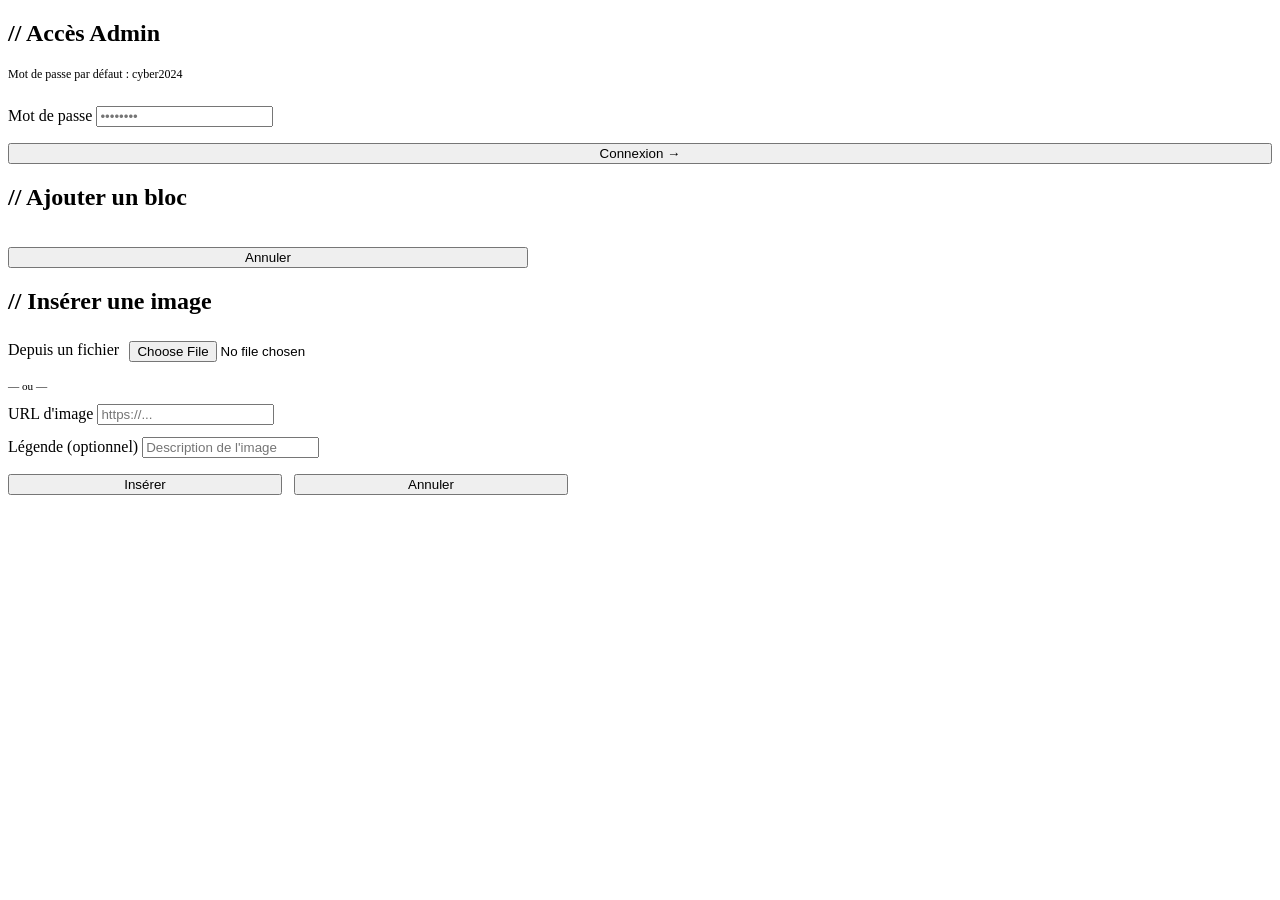
==== admin/index.html @ 6d3ba278 "Update index.html" ====
<!DOCTYPE html>
<html lang="fr">
<head>
  <meta charset="UTF-8"/>
  <meta name="viewport" content="width=device-width, initial-scale=1.0"/>
  <title>Admin — Portfolio CMS</title>
  <link rel="stylesheet" href="/Css/theme.css"/>
  <link rel="stylesheet" href="/admin/Css/admin.css"/>
  <link rel="icon" href="data:image/svg+xml,<svg xmlns='http://www.w3.org/2000/svg' viewBox='0 0 32 32'><rect fill='%23050a0e' width='32' height='32'/><text y='24' font-size='22' fill='%2300d4ff'>⬡</text></svg>"/>
  <style>
    /* Override: admin page must always show system cursor */
    html, body, *, *::before, *::after { cursor: auto !important; }
    button, a, .snav-btn, .btn, select, label[for] { cursor: pointer !important; }
    input, textarea { cursor: text !important; }
    .block-drag { cursor: grab !important; }
  </style>
</head>
<body class="admin-page">

<!-- LOGIN MODAL -->
<div class="modal-overlay open" id="loginModal">
  <div class="modal">
    <h2>// Accès Admin</h2>
    <p style="font-family:var(--mono);font-size:.75rem;color:var(--txt3);margin-bottom:1.5rem">Mot de passe par défaut : <span style="color:var(--amber)">cyber2024</span></p>
    <div class="field" style="margin-bottom:1rem">
      <label class="label">Mot de passe</label>
      <input id="loginInput" class="input" type="password" placeholder="••••••••" autocomplete="current-password"/>
    </div>
    <div id="loginError" style="font-family:var(--mono);font-size:.72rem;color:var(--red);margin-bottom:1rem;display:none">// Mot de passe incorrect.</div>
    <button class="btn btn-cyan" style="width:100%;justify-content:center" id="loginBtn">Connexion →</button>
  </div>
</div>

<!-- ADMIN SHELL (hidden until login) -->
<div id="adminShell" style="display:none">
  <aside class="admin-sidebar" id="sidebar">
    <div class="sidebar-logo"><span class="br">[</span>AC<span class="br">]</span><span class="sidebar-tag">Admin</span></div>
    <nav class="sidebar-nav">
      <button class="snav-btn active" data-view="dashboard">📊 Dashboard</button>
      <button class="snav-btn" data-view="projects">🗂️ Projets</button>
      <button class="snav-btn" data-view="posts">📝 Articles & Writeups</button>
      <button class="snav-btn" data-view="arsenal">⚔️ Arsenal</button>
      <button class="snav-btn" data-view="comments">💬 Commentaires</button>
      <button class="snav-btn" data-view="settings" style="margin-top:auto">⚙️ Paramètres</button>
    </nav>
    <button class="logout-btn" id="logoutBtn">↩ Déconnexion</button>
  </aside>
  <main class="admin-main" id="adminMain"></main>
</div>

<!-- EDITOR MODAL (projets / articles) -->
<div class="modal-overlay" id="editorModal">
  <div class="modal editor-modal" id="editorInner"></div>
</div>

<!-- ARSENAL MODAL -->
<div class="modal-overlay" id="arsenalModal">
  <div class="modal" style="max-width:560px;max-height:90vh;overflow-y:auto" id="arsenalInner"></div>
</div>

<!-- BLOCK PICKER MODAL -->
<div class="modal-overlay" id="blockPickerModal">
  <div class="modal" style="max-width:520px">
    <h2>// Ajouter un bloc</h2>
    <div class="block-picker-grid" id="blockPickerGrid"></div>
    <button class="btn btn-ghost" style="margin-top:1rem;width:100%;justify-content:center" onclick="closeModal('blockPickerModal')">Annuler</button>
  </div>
</div>

<!-- IMAGE MODAL -->
<div class="modal-overlay" id="imageModal">
  <div class="modal" style="max-width:560px">
    <h2>// Insérer une image</h2>
    <div class="field" style="margin-bottom:.75rem">
      <label class="label">Depuis un fichier</label>
      <input type="file" id="imgFileInput" accept="image/*" class="input" style="padding:.4rem"/>
    </div>
    <div style="font-family:var(--mono);font-size:.7rem;color:var(--txt3);margin-bottom:.75rem">— ou —</div>
    <div class="field" style="margin-bottom:.75rem">
      <label class="label">URL d'image</label>
      <input type="url" id="imgUrlInput" class="input" placeholder="https://..."/>
    </div>
    <div class="field" style="margin-bottom:1rem">
      <label class="label">Légende (optionnel)</label>
      <input type="text" id="imgCaption" class="input" placeholder="Description de l'image"/>
    </div>
    <div id="imgPreview" style="margin-bottom:1rem"></div>
    <div style="display:flex;gap:.75rem">
      <button class="btn btn-cyan" style="flex:1;justify-content:center" id="imgConfirmBtn">Insérer</button>
      <button class="btn btn-ghost" style="flex:1;justify-content:center" onclick="closeModal('imageModal')">Annuler</button>
    </div>
  </div>
</div>

<div class="toast" id="toast"></div>

<script src="/js/store.js"></script>
<script src="/admin/js/admin.js"></script>
</body>
</html>
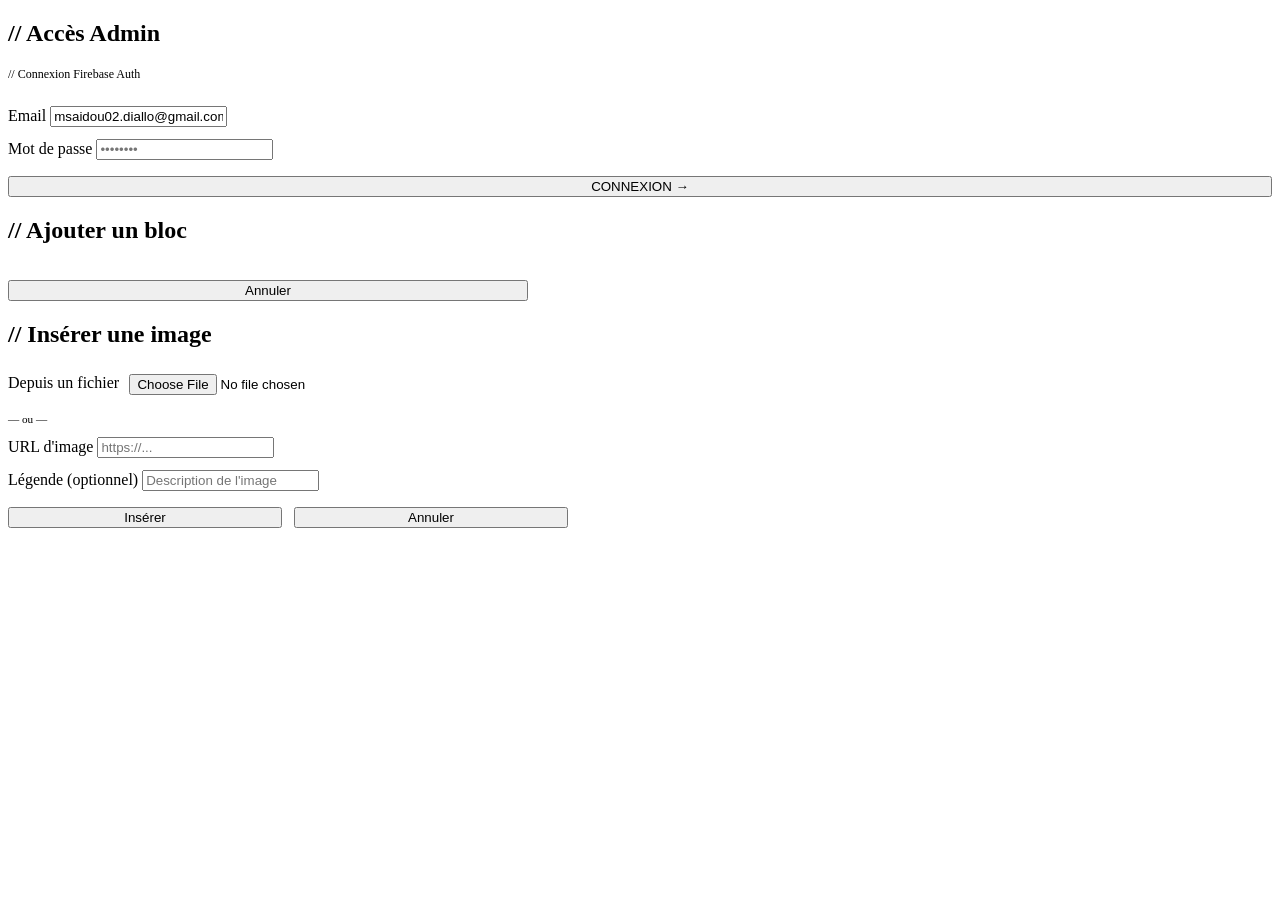
==== commit 3c630c88: "Nouvelle version" ====
--- a/admin/index.html
+++ b/admin/index.html
@@ -4,8 +4,8 @@
   <meta charset="UTF-8"/>
   <meta name="viewport" content="width=device-width, initial-scale=1.0"/>
   <title>Admin — Portfolio CMS</title>
-  <link rel="stylesheet" href="/Css/theme.css"/>
-  <link rel="stylesheet" href="/admin/Css/admin.css"/>
+  <link rel="stylesheet" href="/Portfolio/css/theme.css"/>
+  <link rel="stylesheet" href="/Portfolio/admin/css/admin.css"/>
   <link rel="icon" href="data:image/svg+xml,<svg xmlns='http://www.w3.org/2000/svg' viewBox='0 0 32 32'><rect fill='%23050a0e' width='32' height='32'/><text y='24' font-size='22' fill='%2300d4ff'>⬡</text></svg>"/>
   <style>
     /* Override: admin page must always show system cursor */
@@ -21,13 +21,17 @@
 <div class="modal-overlay open" id="loginModal">
   <div class="modal">
     <h2>// Accès Admin</h2>
-    <p style="font-family:var(--mono);font-size:.75rem;color:var(--txt3);margin-bottom:1.5rem">Mot de passe par défaut : <span style="color:var(--amber)">cyber2024</span></p>
+    <p style="font-family:var(--mono);font-size:.75rem;color:var(--txt3);margin-bottom:1.5rem">// Connexion Firebase Auth</p>
+    <div class="field" style="margin-bottom:.75rem">
+      <label class="label">Email</label>
+      <input id="loginEmail" class="input" type="email" placeholder="msaidou02.diallo@gmail.com" autocomplete="email" value="msaidou02.diallo@gmail.com"/>
+    </div>
     <div class="field" style="margin-bottom:1rem">
       <label class="label">Mot de passe</label>
       <input id="loginInput" class="input" type="password" placeholder="••••••••" autocomplete="current-password"/>
     </div>
-    <div id="loginError" style="font-family:var(--mono);font-size:.72rem;color:var(--red);margin-bottom:1rem;display:none">// Mot de passe incorrect.</div>
-    <button class="btn btn-cyan" style="width:100%;justify-content:center" id="loginBtn">Connexion →</button>
+    <div id="loginError" style="font-family:var(--mono);font-size:.72rem;color:var(--red);margin-bottom:1rem;display:none">// Email ou mot de passe incorrect.</div>
+    <button class="btn btn-cyan" style="width:100%;justify-content:center" id="loginBtn">CONNEXION →</button>
   </div>
 </div>
 
@@ -94,7 +98,7 @@
 
 <div class="toast" id="toast"></div>
 
-<script src="/js/store.js"></script>
-<script src="/admin/js/admin.js"></script>
+<script type="module" src="/Portfolio/js/firebase-store.js?v=1773555872"></script>
+<script defer src="/Portfolio/admin/js/admin.js?v=1773555872"></script>
 </body>
 </html>
